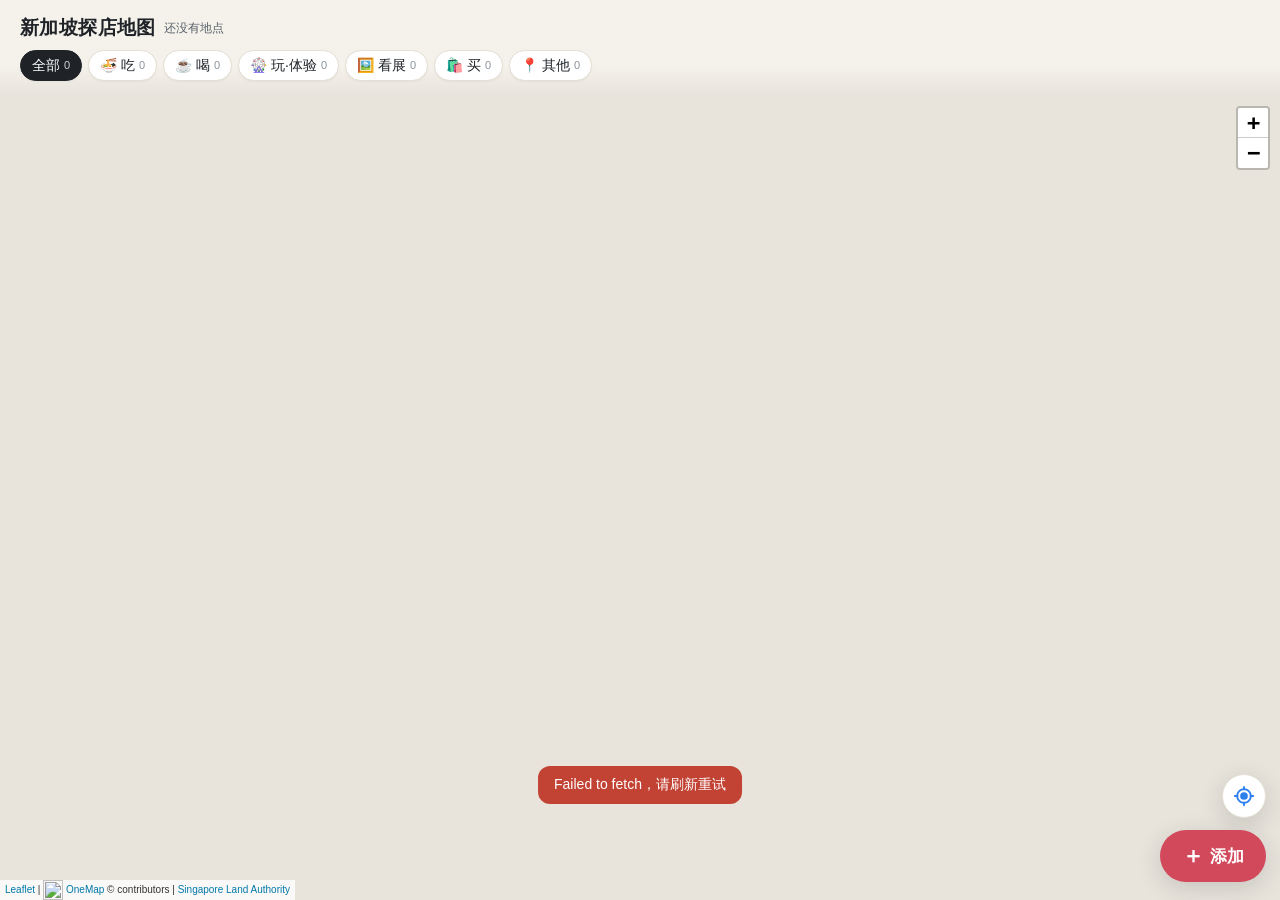
==== sg-map/index.html @ c5568d4e "Add Singapore shop map at /sg-map Static Leaflet + OneMap page backed by Supabase. Writes go through" ====
<!doctype html>
<html lang="zh-CN">
  <head>
    <meta charset="utf-8" />
    <meta name="viewport" content="width=device-width, initial-scale=1, viewport-fit=cover" />
    <meta name="description" content="新加坡探店地图：收藏想去的吃喝玩乐、展览和小店。" />
    <meta name="theme-color" content="#f5f2eb" />
    <meta name="robots" content="noindex" />
    <title>新加坡探店地图</title>
    <link
      rel="icon"
      href="data:image/svg+xml,%3Csvg xmlns='http://www.w3.org/2000/svg' viewBox='0 0 100 100'%3E%3Ctext y='.9em' font-size='90'%3E%F0%9F%93%8D%3C/text%3E%3C/svg%3E"
    />
    <link rel="stylesheet" href="lib/leaflet/leaflet.css" />
    <link rel="stylesheet" href="styles.css" />
    <script src="lib/leaflet/leaflet.js" defer></script>
    <script src="config.js" defer></script>
    <script src="app.js" defer></script>
  </head>
  <body>
    <div id="map" role="application" aria-label="新加坡地图"></div>

    <header class="topbar">
      <div class="title-row">
        <h1>新加坡探店地图</h1>
        <span id="count" class="count"></span>
        <button id="who-btn" class="who" type="button" hidden></button>
      </div>
      <nav id="filters" class="filters" aria-label="按类别筛选"></nav>
    </header>

    <div class="fab-stack">
      <button id="locate-btn" class="round-btn" type="button" aria-label="定位到我的位置" title="定位到我">
        <svg viewBox="0 0 24 24" aria-hidden="true"><circle cx="12" cy="12" r="3.2" /><path d="M12 2v3M12 19v3M2 12h3M19 12h3" /><circle cx="12" cy="12" r="7.5" fill="none" /></svg>
      </button>
      <button id="add-btn" class="fab" type="button"><span aria-hidden="true">＋</span> 添加</button>
    </div>

    <div id="toast" class="toast" role="status" aria-live="polite"></div>

    <!-- 地点详情卡片：手机为底部弹出，电脑为右侧面板 -->
    <section id="detail" class="panel detail" aria-label="地点详情" hidden></section>

    <!-- 添加 / 编辑 -->
    <section id="editor" class="panel editor" aria-labelledby="editor-title" hidden>
      <form id="place-form" novalidate autocomplete="off">
        <header class="editor-head">
          <button type="button" class="text-btn" data-close-editor>取消</button>
          <h2 id="editor-title">添加地点</h2>
          <span class="editor-who" id="editor-who"></span>
        </header>

        <div class="editor-body">
          <div class="field">
            <label for="f-postal">邮编</label>
            <div class="row">
              <input id="f-postal" inputmode="numeric" pattern="[0-9]*" maxlength="6" placeholder="6 位邮编，如 018956" enterkeyhint="search" />
              <button type="button" class="ghost-btn" id="f-postal-go">查找</button>
            </div>
            <p class="hint" id="loc-status"></p>
            <div id="search-results" class="results"></div>
            <div class="alt-actions">
              <button type="button" class="text-btn" id="kw-toggle">查不到？用店名 / 地址搜索</button>
              <button type="button" class="text-btn" id="manual-pin">在地图上手动选点</button>
            </div>
            <div id="kw-box" class="row" hidden>
              <input id="f-kw" type="search" placeholder="店名、楼名或路名" enterkeyhint="search" />
              <button type="button" class="ghost-btn" id="f-kw-go">搜索</button>
            </div>
          </div>

          <div class="field" id="loc-field" hidden>
            <div id="mini-map" class="mini-map"></div>
            <p class="hint">拖动标记可以微调位置</p>
            <label for="f-address" class="sub-label">地址（自动带出，可改）</label>
            <input id="f-address" maxlength="300" placeholder="楼名 / 地址" />
          </div>

          <div class="field">
            <label for="f-name">店名 <em>*</em></label>
            <input id="f-name" maxlength="120" placeholder="店名" required />
          </div>

          <div class="field">
            <label for="f-unit">楼层 / 门牌 <span class="opt">可选</span></label>
            <input id="f-unit" maxlength="60" placeholder="如 #B1-23 或 2 楼" />
          </div>

          <div class="field">
            <span class="label" id="f-cats-label">类别 <em>*</em></span>
            <div id="f-cats" class="cat-pick" role="radiogroup" aria-labelledby="f-cats-label"></div>
          </div>

          <div class="field">
            <span class="label">图片 <span class="opt">第一张是封面，点缩略图可设为封面</span></span>
            <div id="f-images" class="thumbs">
              <label class="thumb add-thumb" for="f-file">
                <span aria-hidden="true">＋</span>
                <small>选图片</small>
              </label>
            </div>
            <input id="f-file" class="visually-hidden" type="file" accept="image/*" multiple />
          </div>

          <div class="field">
            <label for="f-link">链接 <span class="opt">可加多个</span></label>
            <textarea id="f-link" rows="2" placeholder="整段粘贴小红书 / 视频号的分享内容，会自动提取网址"></textarea>
            <div id="f-links" class="link-list"></div>
          </div>

          <div class="field">
            <label for="f-note">备注</label>
            <textarea id="f-note" rows="3" maxlength="2000" placeholder="想点什么、营业时间、和谁去……"></textarea>
          </div>

          <div class="field danger-zone" id="delete-zone" hidden>
            <button type="button" class="danger-btn" id="delete-btn">删除这个地点</button>
          </div>
        </div>

        <footer class="editor-foot">
          <button type="submit" class="primary-btn" id="save-btn">保存</button>
        </footer>
      </form>
    </section>

    <!-- 编辑口令 -->
    <dialog id="auth-dialog" class="dialog">
      <form id="auth-form" method="dialog" novalidate>
        <h2>输入编辑口令</h2>
        <p class="hint">口令由地图主人发给你。昵称会记录在你添加或修改的地点上。</p>
        <label for="a-pass">编辑口令</label>
        <input id="a-pass" type="password" autocomplete="current-password" required />
        <label for="a-nick">你的昵称</label>
        <input id="a-nick" maxlength="24" autocomplete="nickname" required />
        <p class="error" id="auth-error" role="alert"></p>
        <div class="dialog-actions">
          <button type="button" class="text-btn" id="auth-cancel">取消</button>
          <button type="submit" class="primary-btn" id="auth-submit">确定</button>
        </div>
      </form>
    </dialog>

    <!-- 大图查看 -->
    <div id="lightbox" class="lightbox" hidden>
      <div class="lightbox-track" id="lightbox-track"></div>
      <span class="lightbox-counter" id="lightbox-counter"></span>
      <button type="button" class="lightbox-close" id="lightbox-close" aria-label="关闭">×</button>
    </div>
  </body>
</html>
---- sg-map/lib/leaflet/leaflet.css ----
/* required styles */

.leaflet-pane,
.leaflet-tile,
.leaflet-marker-icon,
.leaflet-marker-shadow,
.leaflet-tile-container,
.leaflet-pane > svg,
.leaflet-pane > canvas,
.leaflet-zoom-box,
.leaflet-image-layer,
.leaflet-layer {
	position: absolute;
	left: 0;
	top: 0;
	}
.leaflet-container {
	overflow: hidden;
	}
.leaflet-tile,
.leaflet-marker-icon,
.leaflet-marker-shadow {
	-webkit-user-select: none;
	   -moz-user-select: none;
	        user-select: none;
	  -webkit-user-drag: none;
	}
/* Prevents IE11 from highlighting tiles in blue */
.leaflet-tile::selection {
	background: transparent;
}
/* Safari renders non-retina tile on retina better with this, but Chrome is worse */
.leaflet-safari .leaflet-tile {
	image-rendering: -webkit-optimize-contrast;
	}
/* hack that prevents hw layers "stretching" when loading new tiles */
.leaflet-safari .leaflet-tile-container {
	width: 1600px;
	height: 1600px;
	-webkit-transform-origin: 0 0;
	}
.leaflet-marker-icon,
.leaflet-marker-shadow {
	display: block;
	}
/* .leaflet-container svg: reset svg max-width decleration shipped in Joomla! (joomla.org) 3.x */
/* .leaflet-container img: map is broken in FF if you have max-width: 100% on tiles */
.leaflet-container .leaflet-overlay-pane svg {
	max-width: none !important;
	max-height: none !important;
	}
.leaflet-container .leaflet-marker-pane img,
.leaflet-container .leaflet-shadow-pane img,
.leaflet-container .leaflet-tile-pane img,
.leaflet-container img.leaflet-image-layer,
.leaflet-container .leaflet-tile {
	max-width: none !important;
	max-height: none !important;
	width: auto;
	padding: 0;
	}

.leaflet-container img.leaflet-tile {
	/* See: https://bugs.chromium.org/p/chromium/issues/detail?id=600120 */
	mix-blend-mode: plus-lighter;
}

.leaflet-container.leaflet-touch-zoom {
	-ms-touch-action: pan-x pan-y;
	touch-action: pan-x pan-y;
	}
.leaflet-container.leaflet-touch-drag {
	-ms-touch-action: pinch-zoom;
	/* Fallback for FF which doesn't support pinch-zoom */
	touch-action: none;
	touch-action: pinch-zoom;
}
.leaflet-container.leaflet-touch-drag.leaflet-touch-zoom {
	-ms-touch-action: none;
	touch-action: none;
}
.leaflet-container {
	-webkit-tap-highlight-color: transparent;
}
.leaflet-container a {
	-webkit-tap-highlight-color: rgba(51, 181, 229, 0.4);
}
.leaflet-tile {
	filter: inherit;
	visibility: hidden;
	}
.leaflet-tile-loaded {
	visibility: inherit;
	}
.leaflet-zoom-box {
	width: 0;
	height: 0;
	-moz-box-sizing: border-box;
	     box-sizing: border-box;
	z-index: 800;
	}
/* workaround for https://bugzilla.mozilla.org/show_bug.cgi?id=888319 */
.leaflet-overlay-pane svg {
	-moz-user-select: none;
	}

.leaflet-pane         { z-index: 400; }

.leaflet-tile-pane    { z-index: 200; }
.leaflet-overlay-pane { z-index: 400; }
.leaflet-shadow-pane  { z-index: 500; }
.leaflet-marker-pane  { z-index: 600; }
.leaflet-tooltip-pane   { z-index: 650; }
.leaflet-popup-pane   { z-index: 700; }

.leaflet-map-pane canvas { z-index: 100; }
.leaflet-map-pane svg    { z-index: 200; }

.leaflet-vml-shape {
	width: 1px;
	height: 1px;
	}
.lvml {
	behavior: url(#default#VML);
	display: inline-block;
	position: absolute;
	}


/* control positioning */

.leaflet-control {
	position: relative;
	z-index: 800;
	pointer-events: visiblePainted; /* IE 9-10 doesn't have auto */
	pointer-events: auto;
	}
.leaflet-top,
.leaflet-bottom {
	position: absolute;
	z-index: 1000;
	pointer-events: none;
	}
.leaflet-top {
	top: 0;
	}
.leaflet-right {
	right: 0;
	}
.leaflet-bottom {
	bottom: 0;
	}
.leaflet-left {
	left: 0;
	}
.leaflet-control {
	float: left;
	clear: both;
	}
.leaflet-right .leaflet-control {
	float: right;
	}
.leaflet-top .leaflet-control {
	margin-top: 10px;
	}
.leaflet-bottom .leaflet-control {
	margin-bottom: 10px;
	}
.leaflet-left .leaflet-control {
	margin-left: 10px;
	}
.leaflet-right .leaflet-control {
	margin-right: 10px;
	}


/* zoom and fade animations */

.leaflet-fade-anim .leaflet-popup {
	opacity: 0;
	-webkit-transition: opacity 0.2s linear;
	   -moz-transition: opacity 0.2s linear;
	        transition: opacity 0.2s linear;
	}
.leaflet-fade-anim .leaflet-map-pane .leaflet-popup {
	opacity: 1;
	}
.leaflet-zoom-animated {
	-webkit-transform-origin: 0 0;
	    -ms-transform-origin: 0 0;
	        transform-origin: 0 0;
	}
svg.leaflet-zoom-animated {
	will-change: transform;
}

.leaflet-zoom-anim .leaflet-zoom-animated {
	-webkit-transition: -webkit-transform 0.25s cubic-bezier(0,0,0.25,1);
	   -moz-transition:    -moz-transform 0.25s cubic-bezier(0,0,0.25,1);
	        transition:         transform 0.25s cubic-bezier(0,0,0.25,1);
	}
.leaflet-zoom-anim .leaflet-tile,
.leaflet-pan-anim .leaflet-tile {
	-webkit-transition: none;
	   -moz-transition: none;
	        transition: none;
	}

.leaflet-zoom-anim .leaflet-zoom-hide {
	visibility: hidden;
	}


/* cursors */

.leaflet-interactive {
	cursor: pointer;
	}
.leaflet-grab {
	cursor: -webkit-grab;
	cursor:    -moz-grab;
	cursor:         grab;
	}
.leaflet-crosshair,
.leaflet-crosshair .leaflet-interactive {
	cursor: crosshair;
	}
.leaflet-popup-pane,
.leaflet-control {
	cursor: auto;
	}
.leaflet-dragging .leaflet-grab,
.leaflet-dragging .leaflet-grab .leaflet-interactive,
.leaflet-dragging .leaflet-marker-draggable {
	cursor: move;
	cursor: -webkit-grabbing;
	cursor:    -moz-grabbing;
	cursor:         grabbing;
	}

/* marker & overlays interactivity */
.leaflet-marker-icon,
.leaflet-marker-shadow,
.leaflet-image-layer,
.leaflet-pane > svg path,
.leaflet-tile-container {
	pointer-events: none;
	}

.leaflet-marker-icon.leaflet-interactive,
.leaflet-image-layer.leaflet-interactive,
.leaflet-pane > svg path.leaflet-interactive,
svg.leaflet-image-layer.leaflet-interactive path {
	pointer-events: visiblePainted; /* IE 9-10 doesn't have auto */
	pointer-events: auto;
	}

/* visual tweaks */

.leaflet-container {
	background: #ddd;
	outline-offset: 1px;
	}
.leaflet-container a {
	color: #0078A8;
	}
.leaflet-zoom-box {
	border: 2px dotted #38f;
	background: rgba(255,255,255,0.5);
	}


/* general typography */
.leaflet-container {
	font-family: "Helvetica Neue", Arial, Helvetica, sans-serif;
	font-size: 12px;
	font-size: 0.75rem;
	line-height: 1.5;
	}


/* general toolbar styles */

.leaflet-bar {
	box-shadow: 0 1px 5px rgba(0,0,0,0.65);
	border-radius: 4px;
	}
.leaflet-bar a {
	background-color: #fff;
	border-bottom: 1px solid #ccc;
	width: 26px;
	height: 26px;
	line-height: 26px;
	display: block;
	text-align: center;
	text-decoration: none;
	color: black;
	}
.leaflet-bar a,
.leaflet-control-layers-toggle {
	background-position: 50% 50%;
	background-repeat: no-repeat;
	display: block;
	}
.leaflet-bar a:hover,
.leaflet-bar a:focus {
	background-color: #f4f4f4;
	}
.leaflet-bar a:first-child {
	border-top-left-radius: 4px;
	border-top-right-radius: 4px;
	}
.leaflet-bar a:last-child {
	border-bottom-left-radius: 4px;
	border-bottom-right-radius: 4px;
	border-bottom: none;
	}
.leaflet-bar a.leaflet-disabled {
	cursor: default;
	background-color: #f4f4f4;
	color: #bbb;
	}

.leaflet-touch .leaflet-bar a {
	width: 30px;
	height: 30px;
	line-height: 30px;
	}
.leaflet-touch .leaflet-bar a:first-child {
	border-top-left-radius: 2px;
	border-top-right-radius: 2px;
	}
.leaflet-touch .leaflet-bar a:last-child {
	border-bottom-left-radius: 2px;
	border-bottom-right-radius: 2px;
	}

/* zoom control */

.leaflet-control-zoom-in,
.leaflet-control-zoom-out {
	font: bold 18px 'Lucida Console', Monaco, monospace;
	text-indent: 1px;
	}

.leaflet-touch .leaflet-control-zoom-in, .leaflet-touch .leaflet-control-zoom-out  {
	font-size: 22px;
	}


/* layers control */

.leaflet-control-layers {
	box-shadow: 0 1px 5px rgba(0,0,0,0.4);
	background: #fff;
	border-radius: 5px;
	}
.leaflet-control-layers-toggle {
	background-image: url(images/layers.png);
	width: 36px;
	height: 36px;
	}
.leaflet-retina .leaflet-control-layers-toggle {
	background-image: url(images/layers-2x.png);
	background-size: 26px 26px;
	}
.leaflet-touch .leaflet-control-layers-toggle {
	width: 44px;
	height: 44px;
	}
.leaflet-control-layers .leaflet-control-layers-list,
.leaflet-control-layers-expanded .leaflet-control-layers-toggle {
	display: none;
	}
.leaflet-control-layers-expanded .leaflet-control-layers-list {
	display: block;
	position: relative;
	}
.leaflet-control-layers-expanded {
	padding: 6px 10px 6px 6px;
	color: #333;
	background: #fff;
	}
.leaflet-control-layers-scrollbar {
	overflow-y: scroll;
	overflow-x: hidden;
	padding-right: 5px;
	}
.leaflet-control-layers-selector {
	margin-top: 2px;
	position: relative;
	top: 1px;
	}
.leaflet-control-layers label {
	display: block;
	font-size: 13px;
	font-size: 1.08333em;
	}
.leaflet-control-layers-separator {
	height: 0;
	border-top: 1px solid #ddd;
	margin: 5px -10px 5px -6px;
	}

/* Default icon URLs */
.leaflet-default-icon-path { /* used only in path-guessing heuristic, see L.Icon.Default */
	background-image: url(images/marker-icon.png);
	}


/* attribution and scale controls */

.leaflet-container .leaflet-control-attribution {
	background: #fff;
	background: rgba(255, 255, 255, 0.8);
	margin: 0;
	}
.leaflet-control-attribution,
.leaflet-control-scale-line {
	padding: 0 5px;
	color: #333;
	line-height: 1.4;
	}
.leaflet-control-attribution a {
	text-decoration: none;
	}
.leaflet-control-attribution a:hover,
.leaflet-control-attribution a:focus {
	text-decoration: underline;
	}
.leaflet-attribution-flag {
	display: inline !important;
	vertical-align: baseline !important;
	width: 1em;
	height: 0.6669em;
	}
.leaflet-left .leaflet-control-scale {
	margin-left: 5px;
	}
.leaflet-bottom .leaflet-control-scale {
	margin-bottom: 5px;
	}
.leaflet-control-scale-line {
	border: 2px solid #777;
	border-top: none;
	line-height: 1.1;
	padding: 2px 5px 1px;
	white-space: nowrap;
	-moz-box-sizing: border-box;
	     box-sizing: border-box;
	background: rgba(255, 255, 255, 0.8);
	text-shadow: 1px 1px #fff;
	}
.leaflet-control-scale-line:not(:first-child) {
	border-top: 2px solid #777;
	border-bottom: none;
	margin-top: -2px;
	}
.leaflet-control-scale-line:not(:first-child):not(:last-child) {
	border-bottom: 2px solid #777;
	}

.leaflet-touch .leaflet-control-attribution,
.leaflet-touch .leaflet-control-layers,
.leaflet-touch .leaflet-bar {
	box-shadow: none;
	}
.leaflet-touch .leaflet-control-layers,
.leaflet-touch .leaflet-bar {
	border: 2px solid rgba(0,0,0,0.2);
	background-clip: padding-box;
	}


/* popup */

.leaflet-popup {
	position: absolute;
	text-align: center;
	margin-bottom: 20px;
	}
.leaflet-popup-content-wrapper {
	padding: 1px;
	text-align: left;
	border-radius: 12px;
	}
.leaflet-popup-content {
	margin: 13px 24px 13px 20px;
	line-height: 1.3;
	font-size: 13px;
	font-size: 1.08333em;
	min-height: 1px;
	}
.leaflet-popup-content p {
	margin: 17px 0;
	margin: 1.3em 0;
	}
.leaflet-popup-tip-container {
	width: 40px;
	height: 20px;
	position: absolute;
	left: 50%;
	margin-top: -1px;
	margin-left: -20px;
	overflow: hidden;
	pointer-events: none;
	}
.leaflet-popup-tip {
	width: 17px;
	height: 17px;
	padding: 1px;

	margin: -10px auto 0;
	pointer-events: auto;

	-webkit-transform: rotate(45deg);
	   -moz-transform: rotate(45deg);
	    -ms-transform: rotate(45deg);
	        transform: rotate(45deg);
	}
.leaflet-popup-content-wrapper,
.leaflet-popup-tip {
	background: white;
	color: #333;
	box-shadow: 0 3px 14px rgba(0,0,0,0.4);
	}
.leaflet-container a.leaflet-popup-close-button {
	position: absolute;
	top: 0;
	right: 0;
	border: none;
	text-align: center;
	width: 24px;
	height: 24px;
	font: 16px/24px Tahoma, Verdana, sans-serif;
	color: #757575;
	text-decoration: none;
	background: transparent;
	}
.leaflet-container a.leaflet-popup-close-button:hover,
.leaflet-container a.leaflet-popup-close-button:focus {
	color: #585858;
	}
.leaflet-popup-scrolled {
	overflow: auto;
	}

.leaflet-oldie .leaflet-popup-content-wrapper {
	-ms-zoom: 1;
	}
.leaflet-oldie .leaflet-popup-tip {
	width: 24px;
	margin: 0 auto;

	-ms-filter: "progid:DXImageTransform.Microsoft.Matrix(M11=0.70710678, M12=0.70710678, M21=-0.70710678, M22=0.70710678)";
	filter: progid:DXImageTransform.Microsoft.Matrix(M11=0.70710678, M12=0.70710678, M21=-0.70710678, M22=0.70710678);
	}

.leaflet-oldie .leaflet-control-zoom,
.leaflet-oldie .leaflet-control-layers,
.leaflet-oldie .leaflet-popup-content-wrapper,
.leaflet-oldie .leaflet-popup-tip {
	border: 1px solid #999;
	}


/* div icon */

.leaflet-div-icon {
	background: #fff;
	border: 1px solid #666;
	}


/* Tooltip */
/* Base styles for the element that has a tooltip */
.leaflet-tooltip {
	position: absolute;
	padding: 6px;
	background-color: #fff;
	border: 1px solid #fff;
	border-radius: 3px;
	color: #222;
	white-space: nowrap;
	-webkit-user-select: none;
	-moz-user-select: none;
	-ms-user-select: none;
	user-select: none;
	pointer-events: none;
	box-shadow: 0 1px 3px rgba(0,0,0,0.4);
	}
.leaflet-tooltip.leaflet-interactive {
	cursor: pointer;
	pointer-events: auto;
	}
.leaflet-tooltip-top:before,
.leaflet-tooltip-bottom:before,
.leaflet-tooltip-left:before,
.leaflet-tooltip-right:before {
	position: absolute;
	pointer-events: none;
	border: 6px solid transparent;
	background: transparent;
	content: "";
	}

/* Directions */

.leaflet-tooltip-bottom {
	margin-top: 6px;
}
.leaflet-tooltip-top {
	margin-top: -6px;
}
.leaflet-tooltip-bottom:before,
.leaflet-tooltip-top:before {
	left: 50%;
	margin-left: -6px;
	}
.leaflet-tooltip-top:before {
	bottom: 0;
	margin-bottom: -12px;
	border-top-color: #fff;
	}
.leaflet-tooltip-bottom:before {
	top: 0;
	margin-top: -12px;
	margin-left: -6px;
	border-bottom-color: #fff;
	}
.leaflet-tooltip-left {
	margin-left: -6px;
}
.leaflet-tooltip-right {
	margin-left: 6px;
}
.leaflet-tooltip-left:before,
.leaflet-tooltip-right:before {
	top: 50%;
	margin-top: -6px;
	}
.leaflet-tooltip-left:before {
	right: 0;
	margin-right: -12px;
	border-left-color: #fff;
	}
.leaflet-tooltip-right:before {
	left: 0;
	margin-left: -12px;
	border-right-color: #fff;
	}

/* Printing */

@media print {
	/* Prevent printers from removing background-images of controls. */
	.leaflet-control {
		-webkit-print-color-adjust: exact;
		print-color-adjust: exact;
		}
	}
---- sg-map/styles.css ----
:root {
  --bg: #f5f2eb;
  --surface: #ffffff;
  --surface-2: #f7f5f0;
  --ink: #1f2328;
  --ink-2: #57606a;
  --ink-3: #8b949e;
  --line: #e4ded3;
  --accent: #d1495b;
  --accent-ink: #ffffff;
  --danger: #c0392b;
  --radius: 14px;
  --shadow: 0 6px 24px rgba(31, 35, 40, 0.16);
  --header-h: 92px;
  --safe-b: env(safe-area-inset-bottom, 0px);
  --font: -apple-system, BlinkMacSystemFont, "PingFang SC", "Hiragino Sans GB", "Noto Sans SC",
    "Microsoft YaHei", "Segoe UI", Roboto, sans-serif;
  color-scheme: light;
}

* { box-sizing: border-box; }
html, body { height: 100%; margin: 0; }
body {
  font-family: var(--font);
  color: var(--ink);
  background: var(--bg);
  -webkit-text-size-adjust: 100%;
  overflow: hidden;
}
button, input, textarea { font: inherit; color: inherit; }
button { cursor: pointer; }
[hidden] { display: none !important; }
.visually-hidden {
  position: absolute !important; width: 1px; height: 1px; overflow: hidden;
  clip: rect(0 0 0 0); white-space: nowrap;
}

#map { position: fixed; inset: 0; background: #e8e4dc; }

/* ---------- 顶栏 + 筛选 ---------- */
.topbar {
  position: fixed; top: 0; left: 0; right: 0; z-index: 900;
  padding: calc(env(safe-area-inset-top, 0px) + 8px) 12px 8px;
  background: linear-gradient(to bottom, rgba(245, 242, 235, 0.97) 70%, rgba(245, 242, 235, 0));
  pointer-events: none;
}
.topbar > * { pointer-events: auto; }
.title-row { display: flex; align-items: center; gap: 8px; min-height: 32px; }
.title-row h1 { font-size: 17px; font-weight: 700; margin: 0; letter-spacing: 0.02em; }
.count { font-size: 12px; color: var(--ink-2); }
.who {
  margin-left: auto; border: 1px solid var(--line); background: var(--surface);
  border-radius: 999px; padding: 4px 10px; font-size: 12px; color: var(--ink-2);
  max-width: 40vw; overflow: hidden; text-overflow: ellipsis; white-space: nowrap;
}
.filters {
  display: flex; gap: 6px; overflow-x: auto; padding: 6px 2px 4px; margin: 0 -12px; padding-inline: 12px;
  scrollbar-width: none;
}
.filters::-webkit-scrollbar { display: none; }
.chip {
  flex: 0 0 auto; display: inline-flex; align-items: center; gap: 4px;
  border: 1px solid var(--line); background: var(--surface); color: var(--ink);
  border-radius: 999px; padding: 6px 11px; font-size: 14px; line-height: 1.2;
  box-shadow: 0 1px 2px rgba(0, 0, 0, 0.04);
}
.chip .n { font-size: 11px; color: var(--ink-3); }
.chip.is-on { background: var(--c, var(--ink)); border-color: var(--c, var(--ink)); color: #fff; }
.chip.is-on .n { color: rgba(255, 255, 255, 0.8); }
.chip.is-off { opacity: 0.55; }

/* ---------- Leaflet 调整 ---------- */
.leaflet-top { top: var(--header-h); }
.leaflet-container { font-family: var(--font); }
.leaflet-control-attribution { font-size: 10px; max-width: 70vw; }
.leaflet-control-attribution img { vertical-align: middle; }

/* 地图标记 */
.pin-wrap { background: none; border: 0; }
.pin {
  position: relative; display: grid; place-items: center;
  width: var(--s); height: var(--s); border-radius: 50%;
  background: var(--c); border: 2px solid #fff;
  box-shadow: 0 2px 6px rgba(0, 0, 0, 0.35);
  font-size: calc(var(--s) * 0.52); line-height: 1;
  transition: transform 0.15s ease;
}
.pin > span { transform: translateY(1px); }
.pin.is-selected { transform: scale(1.3); box-shadow: 0 0 0 4px rgba(255, 255, 255, 0.7), 0 4px 12px rgba(0, 0, 0, 0.4); }
.pin-leg {
  position: absolute; left: 50%; top: 50%; height: 2px; background: rgba(60, 60, 60, 0.55);
  margin-top: -1px; transform-origin: 0 50%; pointer-events: none;
}
.pin-hub { border-radius: 50%; }

/* 我的位置 */
.me-dot { width: 16px; height: 16px; border-radius: 50%; background: #2f80ed; border: 3px solid #fff; box-shadow: 0 0 0 6px rgba(47, 128, 237, 0.25); }

/* ---------- 右下角按钮 ---------- */
.fab-stack {
  position: fixed; right: 14px; bottom: calc(18px + var(--safe-b)); z-index: 800;
  display: flex; flex-direction: column; align-items: flex-end; gap: 12px;
}
.fab {
  border: 0; border-radius: 999px; padding: 14px 22px; font-size: 17px; font-weight: 700;
  background: var(--accent); color: var(--accent-ink); box-shadow: var(--shadow);
  display: inline-flex; align-items: center; gap: 6px; min-height: 52px;
}
.fab span { font-size: 22px; line-height: 1; }
.round-btn {
  width: 44px; height: 44px; border-radius: 50%; border: 1px solid var(--line);
  background: var(--surface); box-shadow: var(--shadow); display: grid; place-items: center;
}
.round-btn svg { width: 22px; height: 22px; fill: #2f80ed; stroke: #2f80ed; stroke-width: 2; stroke-linecap: round; }

/* ---------- 提示 ---------- */
.toast {
  position: fixed; left: 50%; bottom: calc(96px + var(--safe-b)); z-index: 3000;
  transform: translate(-50%, 20px); opacity: 0; pointer-events: none;
  background: rgba(31, 35, 40, 0.92); color: #fff; padding: 10px 16px; border-radius: 12px;
  font-size: 14px; max-width: calc(100vw - 32px); text-align: center;
  transition: opacity 0.2s, transform 0.2s;
}
.toast.is-on { opacity: 1; transform: translate(-50%, 0); }
.toast.is-error { background: rgba(192, 57, 43, 0.95); }

/* ---------- 面板（详情 / 编辑） ---------- */
.panel {
  position: fixed; z-index: 1000; background: var(--surface); box-shadow: var(--shadow);
}

/* 详情：手机底部弹出 */
.detail {
  left: 0; right: 0; bottom: 0; max-height: 72vh; max-height: 72dvh;
  border-radius: 18px 18px 0 0; overflow-y: auto; overscroll-behavior: contain;
  padding-bottom: calc(12px + var(--safe-b));
  animation: sheet-up 0.2s ease-out;
}
@keyframes sheet-up { from { transform: translateY(30px); opacity: 0.4; } to { transform: none; opacity: 1; } }
.detail-handle { display: block; width: 40px; height: 5px; border-radius: 3px; background: var(--line); margin: 8px auto 0; }
.detail-close {
  position: absolute; top: 10px; right: 10px; z-index: 2; width: 34px; height: 34px; border-radius: 50%;
  border: 0; background: rgba(0, 0, 0, 0.45); color: #fff; font-size: 20px; line-height: 1;
}
.detail.no-images .detail-close { background: var(--surface-2); color: var(--ink-2); }

.carousel { position: relative; margin-top: 8px; }
.carousel-track {
  display: flex; overflow-x: auto; scroll-snap-type: x mandatory; scrollbar-width: none;
  -webkit-overflow-scrolling: touch;
}
.carousel-track::-webkit-scrollbar { display: none; }
.carousel-track button {
  flex: 0 0 100%; scroll-snap-align: center; border: 0; padding: 0; background: var(--surface-2);
  height: 240px; display: block;
}
.carousel-track img { width: 100%; height: 100%; object-fit: cover; display: block; }
.carousel-counter {
  position: absolute; right: 10px; bottom: 10px; background: rgba(0, 0, 0, 0.55); color: #fff;
  font-size: 12px; padding: 2px 8px; border-radius: 999px;
}

.detail-body { padding: 14px 16px 4px; }
.cat-badge {
  display: inline-flex; align-items: center; gap: 4px; font-size: 13px; font-weight: 600;
  color: var(--c); background: color-mix(in srgb, var(--c) 12%, white); padding: 3px 9px; border-radius: 999px;
}
.detail h2 { font-size: 21px; margin: 8px 0 4px; line-height: 1.3; word-break: break-word; }
.detail .addr { margin: 0 0 10px; color: var(--ink-2); font-size: 14px; line-height: 1.45; }
.detail .note { white-space: pre-wrap; margin: 10px 0; font-size: 15px; line-height: 1.55; word-break: break-word; }
.links { display: flex; flex-direction: column; gap: 8px; margin: 12px 0; }
.src-link {
  display: flex; align-items: center; gap: 8px; padding: 10px 12px; border-radius: 12px;
  background: var(--surface-2); color: var(--ink); text-decoration: none; font-size: 14px;
  border: 1px solid var(--line);
}
.src-tag {
  flex: 0 0 auto; font-size: 12px; font-weight: 700; color: #fff; background: var(--c);
  padding: 2px 7px; border-radius: 6px;
}
.src-url { overflow: hidden; text-overflow: ellipsis; white-space: nowrap; color: var(--ink-2); min-width: 0; }
.src-open { margin-left: auto; flex: 0 0 auto; color: var(--accent); font-weight: 600; }
.detail-actions { display: flex; gap: 10px; margin: 14px 0 6px; }
.detail-actions > * { flex: 1; }
.meta { font-size: 12px; color: var(--ink-3); margin: 10px 0 4px; }

/* 编辑：手机全屏 */
.editor { inset: 0; display: flex; flex-direction: column; }
.editor form { display: flex; flex-direction: column; height: 100%; }
.editor-head {
  display: grid; grid-template-columns: 1fr auto 1fr; align-items: center;
  padding: calc(env(safe-area-inset-top, 0px) + 8px) 12px 8px; border-bottom: 1px solid var(--line);
}
.editor-head h2 { font-size: 17px; margin: 0; }
.editor-who { justify-self: end; font-size: 12px; color: var(--ink-3); max-width: 30vw; overflow: hidden; text-overflow: ellipsis; white-space: nowrap; }
.editor-body { flex: 1; overflow-y: auto; padding: 4px 16px 24px; overscroll-behavior: contain; }
.editor-foot { padding: 10px 16px calc(10px + var(--safe-b)); border-top: 1px solid var(--line); background: var(--surface); }

.field { margin-top: 16px; }
.field > label, .field > .label { display: block; font-size: 14px; font-weight: 600; margin-bottom: 6px; }
.field em { color: var(--accent); font-style: normal; }
.opt { font-weight: 400; color: var(--ink-3); font-size: 12px; margin-left: 4px; }
.sub-label { display: block; font-size: 13px; color: var(--ink-2); margin: 10px 0 4px; }
input:not([type="file"]), textarea {
  width: 100%; border: 1px solid var(--line); border-radius: 10px; background: var(--surface);
  padding: 11px 12px; font-size: 16px; /* 16px 避免 iOS 自动放大 */
  outline: none;
}
input:focus, textarea:focus { border-color: var(--accent); box-shadow: 0 0 0 3px rgba(209, 73, 91, 0.15); }
textarea { resize: vertical; min-height: 44px; }
.row { display: flex; gap: 8px; }
.row input { flex: 1; min-width: 0; }
.hint { font-size: 13px; color: var(--ink-2); margin: 6px 0 0; line-height: 1.45; }
.hint.is-error { color: var(--danger); }
.alt-actions { display: flex; flex-wrap: wrap; gap: 4px 14px; margin-top: 4px; }
#kw-box { margin-top: 8px; }

.results { display: flex; flex-direction: column; gap: 6px; margin-top: 8px; }
.results:empty { display: none; }
.result {
  text-align: left; border: 1px solid var(--line); background: var(--surface); border-radius: 10px;
  padding: 9px 12px; font-size: 14px; line-height: 1.35;
}
.result small { display: block; color: var(--ink-2); font-size: 12px; margin-top: 2px; }
.result.is-picked { border-color: var(--accent); background: rgba(209, 73, 91, 0.06); }

.mini-map { height: 190px; border-radius: 12px; overflow: hidden; border: 1px solid var(--line); }

.cat-pick { display: grid; grid-template-columns: repeat(3, 1fr); gap: 8px; }
.cat-opt {
  display: flex; align-items: center; justify-content: center; gap: 4px; min-height: 46px;
  border: 1.5px solid var(--line); border-radius: 12px; background: var(--surface); font-size: 15px; padding: 6px;
}
.cat-opt small { color: var(--ink-3); font-size: 11px; }
.cat-opt[aria-checked="true"] { border-color: var(--c); background: var(--c); color: #fff; }
.cat-opt[aria-checked="true"] small { color: rgba(255, 255, 255, 0.85); }

.thumbs { display: flex; flex-wrap: wrap; gap: 8px; }
.thumb {
  position: relative; width: 78px; height: 78px; border-radius: 10px; overflow: hidden;
  border: 1px solid var(--line); background: var(--surface-2); padding: 0;
}
.thumb img { width: 100%; height: 100%; object-fit: cover; display: block; }
.thumb .cover-tag {
  position: absolute; left: 0; right: 0; bottom: 0; background: rgba(209, 73, 91, 0.92); color: #fff;
  font-size: 11px; text-align: center; padding: 1px 0;
}
.thumb .rm {
  position: absolute; top: 2px; right: 2px; width: 24px; height: 24px; border-radius: 50%; border: 0;
  background: rgba(0, 0, 0, 0.6); color: #fff; font-size: 15px; line-height: 1; padding: 0;
}
.thumb.is-busy::after {
  content: "压缩中…"; position: absolute; inset: 0; display: grid; place-items: center;
  background: rgba(255, 255, 255, 0.75); font-size: 11px; color: var(--ink-2);
}
.add-thumb {
  display: flex; flex-direction: column; align-items: center; justify-content: center; gap: 2px;
  border-style: dashed; color: var(--ink-2); cursor: pointer;
}
.add-thumb span { font-size: 26px; line-height: 1; }
.add-thumb small { font-size: 12px; }

.link-list { display: flex; flex-direction: column; gap: 6px; margin-top: 8px; }
.link-item {
  display: flex; align-items: center; gap: 8px; border: 1px solid var(--line); border-radius: 10px;
  padding: 7px 8px 7px 10px; font-size: 13px; background: var(--surface-2);
}
.link-item .src-url { flex: 1; }
.link-item .rm { border: 0; background: none; font-size: 18px; color: var(--ink-3); padding: 0 4px; }

.danger-zone { margin-top: 28px; padding-top: 16px; border-top: 1px dashed var(--line); }

/* ---------- 按钮 ---------- */
.primary-btn, .ghost-btn, .danger-btn, .secondary-btn {
  border-radius: 12px; padding: 12px 16px; font-size: 16px; font-weight: 600; min-height: 46px;
  display: inline-flex; align-items: center; justify-content: center; text-decoration: none; gap: 6px;
}
.primary-btn { width: 100%; border: 0; background: var(--accent); color: var(--accent-ink); }
.primary-btn:disabled { opacity: 0.6; }
.ghost-btn { border: 1px solid var(--line); background: var(--surface); color: var(--ink); flex: 0 0 auto; padding-inline: 14px; }
.secondary-btn { border: 1px solid var(--line); background: var(--surface-2); color: var(--ink); }
.danger-btn { width: 100%; border: 1px solid rgba(192, 57, 43, 0.4); background: #fff; color: var(--danger); }
.text-btn { border: 0; background: none; color: var(--accent); padding: 6px 0; font-size: 14px; justify-self: start; }

/* ---------- 口令对话框 ---------- */
.dialog {
  border: 0; border-radius: 18px; padding: 20px; width: min(92vw, 380px); box-shadow: var(--shadow);
}
.dialog::backdrop { background: rgba(0, 0, 0, 0.35); }
.dialog h2 { margin: 0 0 6px; font-size: 18px; }
.dialog label { display: block; font-size: 14px; font-weight: 600; margin: 14px 0 6px; }
.dialog .error { color: var(--danger); font-size: 13px; min-height: 18px; margin: 8px 0 0; }
.dialog-actions { display: flex; gap: 12px; align-items: center; margin-top: 10px; }
.dialog-actions .primary-btn { flex: 1; }

/* ---------- 大图 ---------- */
.lightbox { position: fixed; inset: 0; z-index: 4000; background: #000; }
.lightbox-track { display: flex; height: 100%; overflow-x: auto; scroll-snap-type: x mandatory; scrollbar-width: none; }
.lightbox-track::-webkit-scrollbar { display: none; }
.lightbox-track img { flex: 0 0 100%; width: 100%; height: 100%; object-fit: contain; scroll-snap-align: center; }
.lightbox-close {
  position: absolute; top: calc(env(safe-area-inset-top, 0px) + 10px); right: 12px; width: 44px; height: 44px;
  border-radius: 50%; border: 0; background: rgba(255, 255, 255, 0.18); color: #fff; font-size: 26px;
}
.lightbox-counter {
  position: absolute; left: 50%; bottom: calc(18px + var(--safe-b)); transform: translateX(-50%);
  color: #fff; font-size: 13px; background: rgba(255, 255, 255, 0.15); padding: 3px 10px; border-radius: 999px;
}

/* ---------- 电脑 ---------- */
@media (min-width: 900px) {
  :root { --header-h: 96px; }
  .topbar { padding: 12px 20px 10px; }
  .title-row h1 { font-size: 19px; }
  .filters { margin: 0; padding-inline: 0; }
  .detail, .editor {
    top: 12px; bottom: 12px; right: 12px; left: auto; width: 420px; max-height: none;
    border-radius: 18px;
  }
  .detail { overflow-y: auto; }
  .editor { inset: 12px 12px 12px auto; width: 460px; overflow: hidden; }
  .editor-head { border-radius: 18px 18px 0 0; }
  .detail-handle { display: none; }
  .carousel-track button { height: 300px; }
  body.panel-open .fab-stack { right: 446px; }
  body.editor-open .fab-stack { right: 486px; }
}
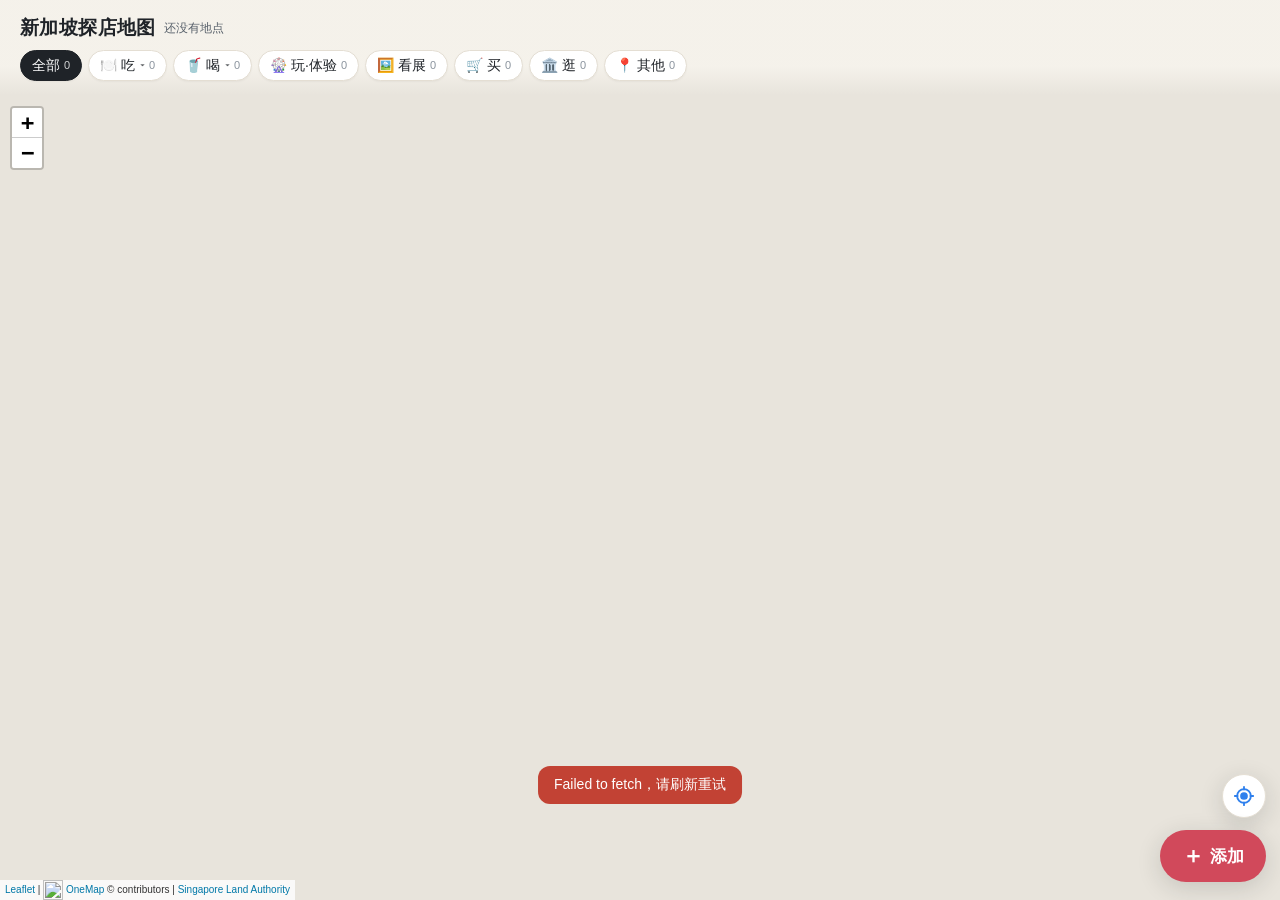
==== commit 16495c80: "sg-map: split 吃/喝 into sub-categories, add 逛; remember passcode across reloads - 吃 → 正餐 / 甜品, 喝 → 咖啡" ====
--- a/sg-map/index.html
+++ b/sg-map/index.html
@@ -27,6 +27,7 @@
         <button id="who-btn" class="who" type="button" hidden></button>
       </div>
       <nav id="filters" class="filters" aria-label="按类别筛选"></nav>
+      <nav id="subfilters" class="filters sub" aria-label="按小类筛选" hidden></nav>
     </header>
 
     <div class="fab-stack">
--- a/sg-map/styles.css
+++ b/sg-map/styles.css
@@ -67,7 +67,11 @@
 .chip .n { font-size: 11px; color: var(--ink-3); }
 .chip.is-on { background: var(--c, var(--ink)); border-color: var(--c, var(--ink)); color: #fff; }
 .chip.is-on .n { color: rgba(255, 255, 255, 0.8); }
-.chip.is-off { opacity: 0.55; }
+.chip.is-part { border-color: var(--c); color: var(--c); background: color-mix(in srgb, var(--c) 10%, white); }
+.chip .caret { font-size: 10px; margin-left: 1px; opacity: 0.7; }
+.filters.sub { padding-top: 0; }
+.chip.small { padding: 4px 10px; font-size: 13px; }
+.sub-sep { flex: 0 0 1px; background: var(--line); margin: 4px 2px; }
 
 /* ---------- Leaflet 调整 ---------- */
 .leaflet-top { top: var(--header-h); }
@@ -113,6 +117,11 @@
 }
 .round-btn svg { width: 22px; height: 22px; fill: #2f80ed; stroke: #2f80ed; stroke-width: 2; stroke-linecap: round; }
 
+@media (max-width: 899px) {
+  /* 手机上详情卡片打开时，先收起右下角按钮（点地图关掉卡片即恢复） */
+  body.panel-open .fab-stack { display: none; }
+}
+
 /* ---------- 提示 ---------- */
 .toast {
   position: fixed; left: 50%; bottom: calc(96px + var(--safe-b)); z-index: 3000;
@@ -131,7 +140,7 @@
 
 /* 详情：手机底部弹出 */
 .detail {
-  left: 0; right: 0; bottom: 0; max-height: 72vh; max-height: 72dvh;
+  left: 0; right: 0; bottom: 0; max-height: 62vh; max-height: 62dvh;
   border-radius: 18px 18px 0 0; overflow-y: auto; overscroll-behavior: contain;
   padding-bottom: calc(12px + var(--safe-b));
   animation: sheet-up 0.2s ease-out;
@@ -152,7 +161,7 @@
 .carousel-track::-webkit-scrollbar { display: none; }
 .carousel-track button {
   flex: 0 0 100%; scroll-snap-align: center; border: 0; padding: 0; background: var(--surface-2);
-  height: 240px; display: block;
+  height: 210px; display: block;
 }
 .carousel-track img { width: 100%; height: 100%; object-fit: cover; display: block; }
 .carousel-counter {
@@ -317,7 +326,7 @@
     top: 12px; bottom: 12px; right: 12px; left: auto; width: 420px; max-height: none;
     border-radius: 18px;
   }
-  .detail { overflow-y: auto; }
+  .detail { overflow-y: auto; bottom: auto; max-height: calc(100vh - 24px); }
   .editor { inset: 12px 12px 12px auto; width: 460px; overflow: hidden; }
   .editor-head { border-radius: 18px 18px 0 0; }
   .detail-handle { display: none; }
